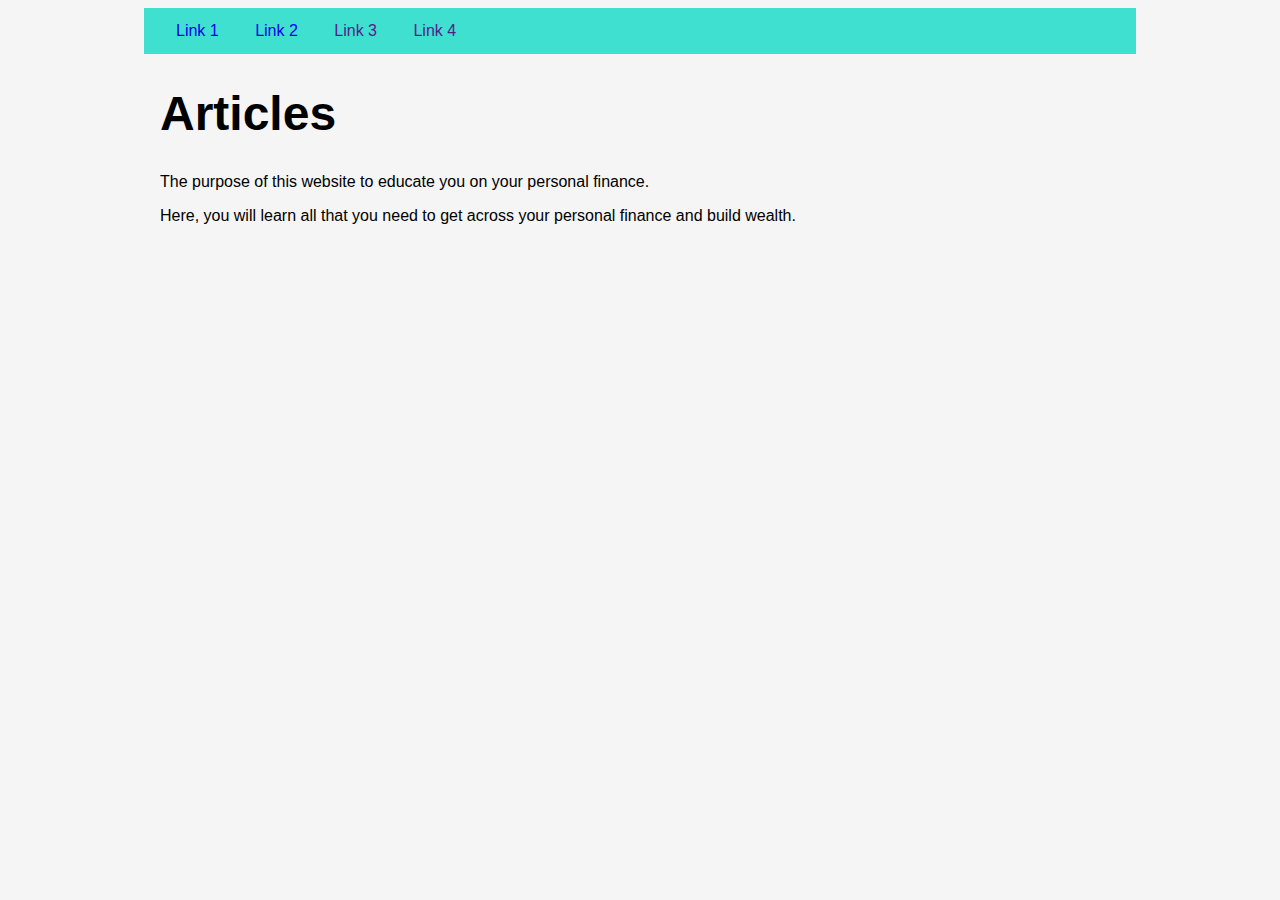
==== articles.html @ 13a2fcc7 "Add Articles Page" ====
<!Doctype html>
<html> 
    <head>
        <link rel="stylesheet" href="styles.css">
        <title>Finance</title> 
    </head>
 
    <body> 
        <nav class="content">
            <a href="index.html">Link 1</a>
            <a href="articles.html">Link 2</a>
            <a href="">Link 3</a>
            <a href="">Link 4</a>
        </nav>
        <main class="content">
            <h1>Articles</h1> 

            <p>The purpose of this website to educate you on your personal finance.</p>
            <p>Here, you will learn all that you need to get across your personal finance and build wealth.</p>
        </main>
    </body>
</html>
---- styles.css ----
*{
    font-family: Verdana, Geneva, Tahoma, sans-serif;
}
nav {
    background-color: turquoise;
    padding: 14px 16px;
}

nav a {
    text-decoration: none;
    text-align: center;
    padding: 14px 16px;
}

nav a:hover {
    background-color: tomato;
}

body {
    background-color:whitesmoke;
}
h1 {
    font-family:sans-serif;
    font-size:48px;
}
.content {
    max-width: 960px;
    margin:auto;
}
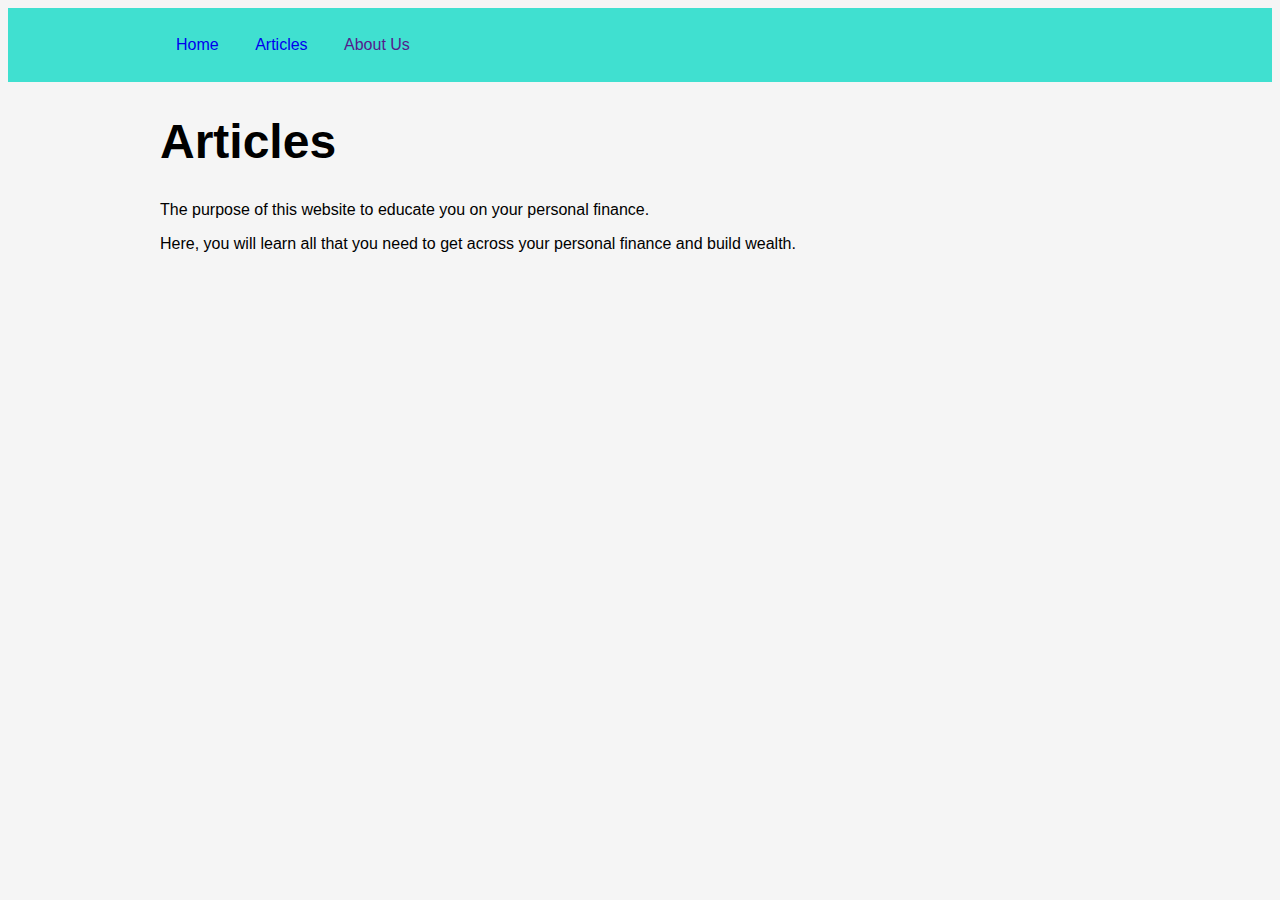
==== commit a61b72eb: "Added Nav Script to Articles" ====
--- a/articles.html
+++ b/articles.html
@@ -2,16 +2,19 @@
 <html> 
     <head>
         <link rel="stylesheet" href="styles.css">
+        <script src="https://code.jquery.com/jquery-1.10.2.js"></script>
         <title>Finance</title> 
     </head>
  
     <body> 
-        <nav class="content">
-            <a href="index.html">Link 1</a>
-            <a href="articles.html">Link 2</a>
-            <a href="">Link 3</a>
-            <a href="">Link 4</a>
+        <nav id="nav-placeholder">
         </nav>
+        
+        <script>
+        $(function(){
+          $("#nav-placeholder").load("nav.html");
+        });
+        </script>
         <main class="content">
             <h1>Articles</h1> 
 
